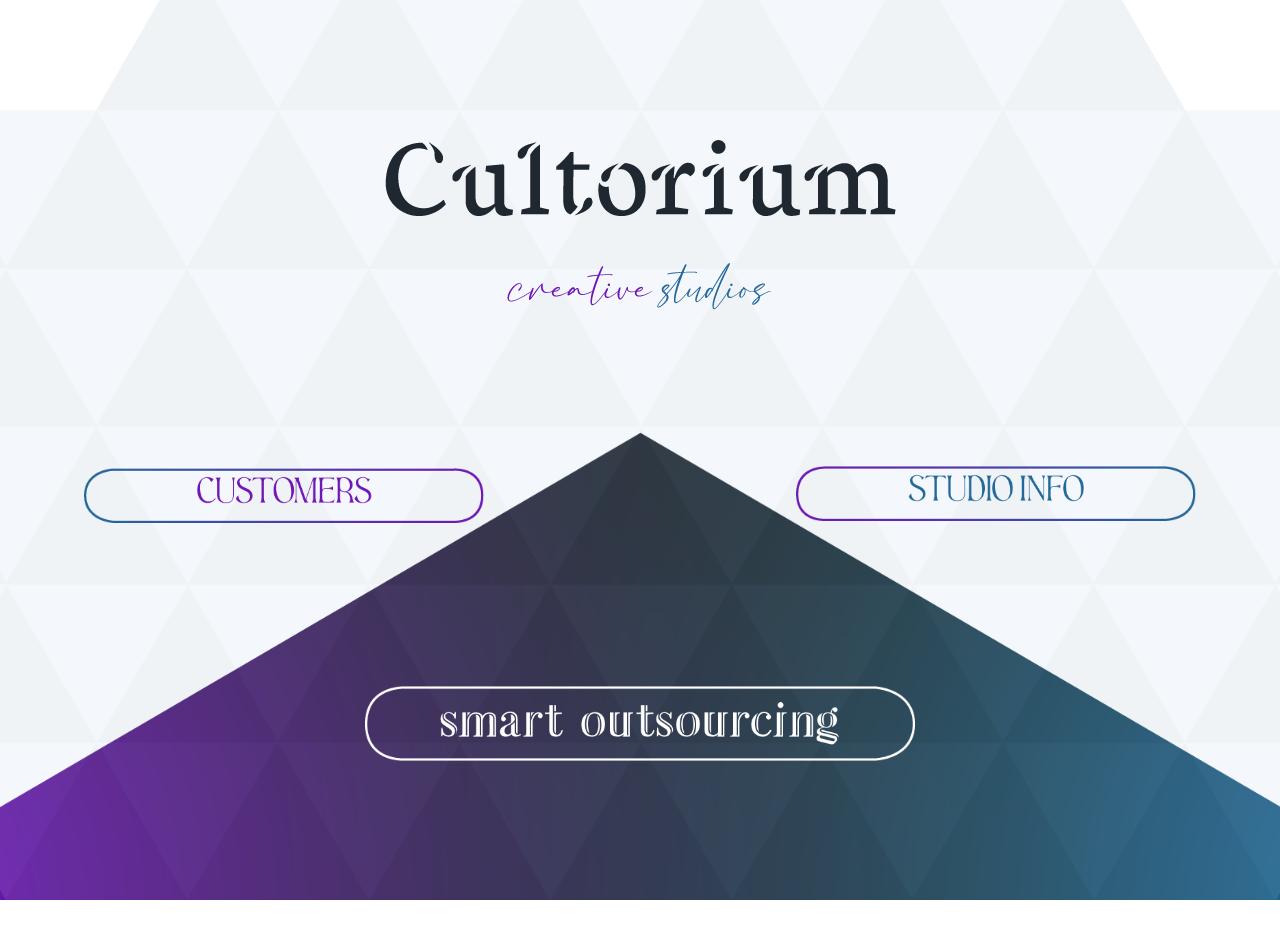
==== index.html @ 23f78319 "Rename cultorium.html to index.html" ====
<!DOCTYPE html>
<html lang="en">
<head>
    <meta charset="UTF-8">
    <link rel="shortcut icon" href="nopal_cir.ico">
    <meta name="viewport" content="width=device-width, initial-scale=1.0">
    <link rel="stylesheet" href="styles.css">
    <title>Cultorium Home</title>
</head>
<body>

    <div class="separacion">
        <button class="logo">
            <a href="">
            <img src="1x/Recurso_8.png" alt="cultorium">
            <img src="1x/Recurso_6.png" alt="creativestudios">
            </a>
        </button>
    </div>

<div class="buttons_two">

    <button class="customers">
        <a href="customers.html">
        <img src="1x/Recurso_3.png" alt="Customers">
        </a>
    </button>
    <a href="studio_info.html">
    <button class="studio_info">
        <img src="1x/Recurso_1.png" alt="studio_info">
    </button>
    </a>
</div>

    <div class="button_one">
        <a href="smart_outsourcing.html">
    <button class="smart">
        <img src="1x/Recurso_5.png" alt="home">
    </button>
        </a>
    </div>

    <script src="script.js"></script>
</body>
</html>
---- styles.css ----
body {
    background-image: url("1x/backgound_12.png");
    background-position: top;
    background-repeat: no-repeat;
    background-attachment: fixed;
    background-size: cover;
} 

.separacion {
    display: flex;
    justify-content: center; /* centra horizontal */
    align-items: center;     /* centra vertical si quieres */
    margin: 125px 0;
    background-color: transparent;
}

.logo {
    background-color: transparent;
    border: 0cap;
    text-align: center;
    background-position: center;
    cursor: pointer;
    display: inline-block;
    justify-content: center;
    align-items: center;
}

.separacion2 {
    background-color: transparent;
    font-size: 175px;
    color: transparent;
}

.buttons_two {
    display: flex;
    justify-content: center;
    align-items: center;
    gap: 300px;
    background-position: center;
    text-align: center;
    background-color: transparent;   
}

@media (max-width: 768px) {
    .buttons_two {
        flex-direction: column; /* se apilan verticalmente */
        gap: 20px;              /* separación entre ellos */
    }
}


.buttons_two img {
    width: 400px;   /* controlas el tamaño de la imagen */
    height: auto;   /* mantiene proporción */
    display: block;
    margin: 0 auto;
}

.customers {
    background-image: url("1x/Recurso_2.png");
    background-size: 85%;
    background-repeat: no-repeat;
    background-color: transparent;
    background-position: center;
    cursor: pointer;
    border-style: none;
}

.button_one {
    text-align: center;
    margin: 160px 0;
}
.button_one img {
    width: 550px;   /* controlas el tamaño de la imagen */
    height: auto;   /* mantiene proporción */
    display: block;
    margin: 0 auto;
}
.smart {
    background-image: url("1x/Recurso_7.png");
    background-size: 85%;
    background-repeat: no-repeat;
    background-color: transparent;
    background-position: center;
    cursor: pointer;
    border-style: none;
}

.sepa {
    background-color: transparent;
    background-repeat: no-repeat;

}

.studio_info {
    background-image: url("1x/Recurso_4.png");
    background-size: 85%;
    background-repeat: no-repeat;
    background-color: transparent;
    background-position: center;
    cursor: pointer;
    border-style: none;
}
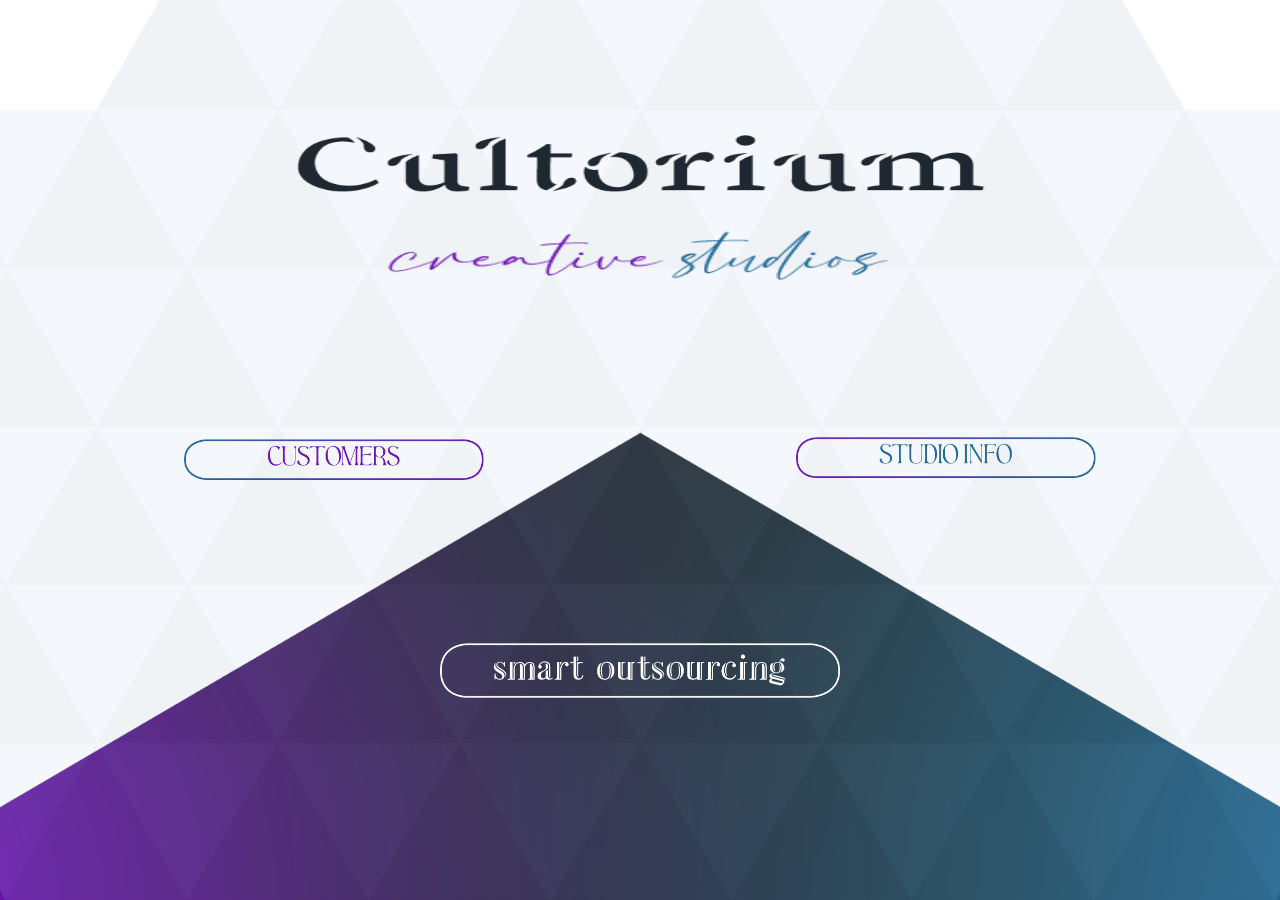
==== commit b21bee37: "reparacion de index para pantallas pequeñas y reescalado de cultorium y botones, se agrego .ico de c" ====
--- a/index.html
+++ b/index.html
@@ -2,18 +2,17 @@
 <html lang="en">
 <head>
     <meta charset="UTF-8">
-    <link rel="shortcut icon" href="nopal_cir.ico">
+    <link rel="shortcut icon" href="Asset_cul.ico">
     <meta name="viewport" content="width=device-width, initial-scale=1.0">
     <link rel="stylesheet" href="styles.css">
     <title>Cultorium Home</title>
 </head>
 <body>
-
     <div class="separacion">
-        <button class="logo">
+        <button class="logo" style="background-color: aquamarine;">
             <a href="">
-            <img src="1x/Recurso_8.png" alt="cultorium">
-            <img src="1x/Recurso_6.png" alt="creativestudios">
+                <img src="1x/Recurso_8.png" alt="cultorium" style="width: 100%; height: 90px;">
+                <img src="1x/Recurso_6.png" alt="creativestudios" style="width: 80%; height: 90px;">
             </a>
         </button>
     </div>
@@ -22,21 +21,21 @@
 
     <button class="customers">
         <a href="customers.html">
-        <img src="1x/Recurso_3.png" alt="Customers">
+            <img src="1x/Recurso_3.png" alt="Customers" style="width: 300px; height: auto;">
         </a>
     </button>
     <a href="studio_info.html">
-    <button class="studio_info">
-        <img src="1x/Recurso_1.png" alt="studio_info">
-    </button>
+        <button class="studio_info">
+            <img src="1x/Recurso_1.png" alt="studio_info" style="width: 300px; height: auto;">
+        </button>
     </a>
 </div>
 
     <div class="button_one">
         <a href="smart_outsourcing.html">
-    <button class="smart">
-        <img src="1x/Recurso_5.png" alt="home">
-    </button>
+            <button class="smart">
+                <img src="1x/Recurso_5.png" alt="home" style="width: 400px; height: auto;">
+            </button>
         </a>
     </div>
 
--- a/styles.css
+++ b/styles.css
@@ -1,13 +1,13 @@
 body {
     background-image: url("1x/backgound_12.png");
-    background-position: top;
+    background-position: center;
     background-repeat: no-repeat;
     background-attachment: fixed;
-    background-size: cover;
+    background-size: 1600px;
 } 
 
 .separacion {
-    display: flex;
+    display:grid;
     justify-content: center; /* centra horizontal */
     align-items: center;     /* centra vertical si quieres */
     margin: 125px 0;
@@ -20,9 +20,11 @@
     text-align: center;
     background-position: center;
     cursor: pointer;
-    display: inline-block;
+    display: contents;
     justify-content: center;
     align-items: center;
+    height: auto;
+    width: 650px;
 }
 
 .separacion2 {
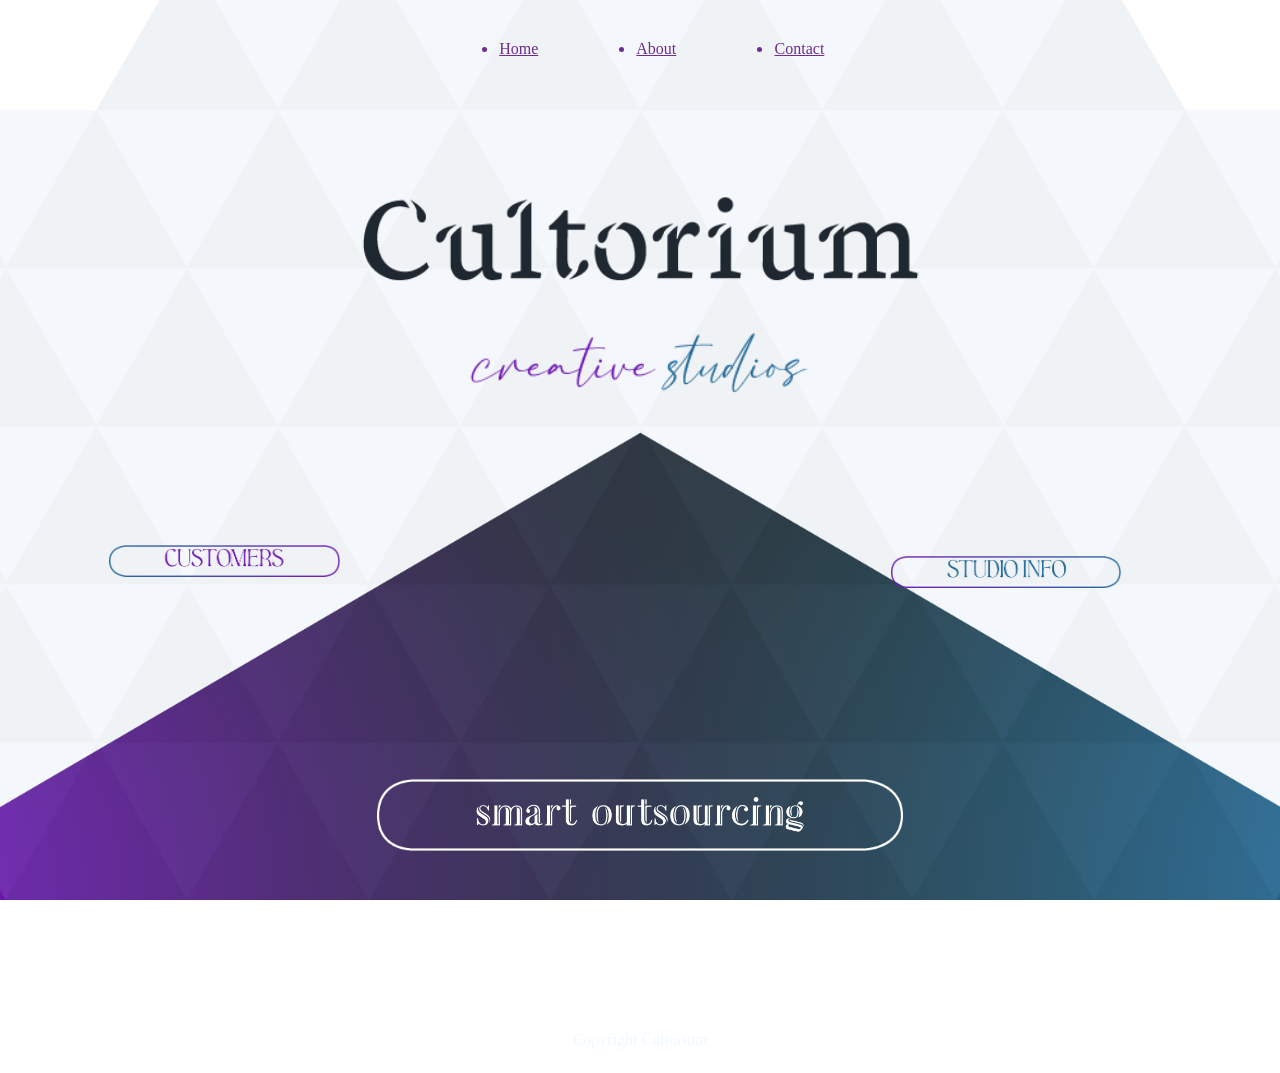
==== commit a99d2e7d: "Pagina base al 90% [Static page for Cultorium] v0.0.1" ====
--- a/index.html
+++ b/index.html
@@ -6,39 +6,60 @@
     <meta name="viewport" content="width=device-width, initial-scale=1.0">
     <link rel="stylesheet" href="styles.css">
     <title>Cultorium Home</title>
+        <!--Open Graph Protocol-->
+        <meta property="og:title" content="Cultorium Creative Studios"/>
+        <meta property="og:type" content="website"/>
+        <meta property="og:url" content="https://cultorium.com/"/>
+        <meta property="og:imge" content="falta"/>
+        <!--3 nuevas integraciones metadatos-->
+        <meta property="og:description" content="This page is created for Cultorium_studios whit client and company´s for guide at the user for a new experience"/>
+        <meta property="og:locale" content="es_mx"/>
+        <meta property="og:site_name" content="Cultorium Creative Studios"/>
 </head>
 <body>
-    <div class="separacion">
-        <button class="logo" style="background-color: aquamarine;">
-            <a href="">
-                <img src="1x/Recurso_8.png" alt="cultorium" style="width: 100%; height: 90px;">
-                <img src="1x/Recurso_6.png" alt="creativestudios" style="width: 80%; height: 90px;">
+    <header>
+        <nav>
+            <ul>
+                <li class="secciones s1"><a href="index.html">Home</a></li>
+                <li class="secciones s2"><a href="#about">About</a></li>
+                <li class="secciones s3"><a href="contact_info.html">Contact</a></li>
+            </ul>
+        </nav>
+    </header>
+    <main>
+        <div class="separacion">
+            <button class="logo" style="background-color: aquamarine;">
+                <a href="" onclick="handleClick2()">
+                    <img src="1x/Recurso_8.png" alt="cultorium" style="width: 75%; height: auto;">
+                    <img src="1x/Recurso_6.png" alt="creativestudios" style="width: 50%; height: auto;">
+                </a>
+            </button>
+        </div>
+        <div class="buttons_two">
+            <button class="customers">
+                <a href="customers.html">
+                    <img src="1x/Recurso_3.png" alt="Customers" style="width: 55%; height: auto;">
+                </a>
+            </button>
+            <a href="studio_info.html">
+                <button class="studio_info">
+                    <img src="1x/Recurso_1.png" alt="studio_info" style="width: 55%; height: auto;">
+                </button>
             </a>
-        </button>
-    </div>
-
-<div class="buttons_two">
-
-    <button class="customers">
-        <a href="customers.html">
-            <img src="1x/Recurso_3.png" alt="Customers" style="width: 300px; height: auto;">
-        </a>
-    </button>
-    <a href="studio_info.html">
-        <button class="studio_info">
-            <img src="1x/Recurso_1.png" alt="studio_info" style="width: 300px; height: auto;">
-        </button>
-    </a>
-</div>
-
-    <div class="button_one">
-        <a href="smart_outsourcing.html">
-            <button class="smart">
-                <img src="1x/Recurso_5.png" alt="home" style="width: 400px; height: auto;">
-            </button>
-        </a>
-    </div>
-
+        </div>
+        <div class="button_one">
+            <a href="smart_outsourcing.html">
+                <button class="smart">
+                    <img src="1x/Recurso_5.png" alt="home" style="width: 75%; height: auto;">
+                </button>
+            </a>
+        </div>
+    </main>
+    <footer>
+        <div>
+            <p style="color: aliceblue;">Copyright Cultorium</p>
+        </div>
+    </footer>
     <script src="script.js"></script>
 </body>
 </html>
--- a/styles.css
+++ b/styles.css
@@ -5,12 +5,28 @@
     background-attachment: fixed;
     background-size: 1600px;
 } 
+div {
+    align-items: center;
+    display: flex;
+    justify-content: center;
+}
+
+ul {
+    align-items: center;
+    display: flex;
+    justify-content: center;
+}
+.secciones, a {
+  margin: 2% 4% 0% 4%;
+  color: rgb(109, 44, 146);
+}
+
 
 .separacion {
     display:grid;
     justify-content: center; /* centra horizontal */
     align-items: center;     /* centra vertical si quieres */
-    margin: 125px 0;
+    margin: 100px 0;
     background-color: transparent;
 }
 
@@ -60,7 +76,7 @@
 
 .customers {
     background-image: url("1x/Recurso_2.png");
-    background-size: 85%;
+    background-size: 55%;
     background-repeat: no-repeat;
     background-color: transparent;
     background-position: center;
@@ -80,7 +96,7 @@
 }
 .smart {
     background-image: url("1x/Recurso_7.png");
-    background-size: 85%;
+    background-size: 55%;
     background-repeat: no-repeat;
     background-color: transparent;
     background-position: center;
@@ -96,7 +112,7 @@
 
 .studio_info {
     background-image: url("1x/Recurso_4.png");
-    background-size: 85%;
+    background-size: 55%;
     background-repeat: no-repeat;
     background-color: transparent;
     background-position: center;
@@ -104,3 +120,113 @@
     border-style: none;
 }
 
+/*Studio Info*/
+
+.projects {
+    background-image: url("x4/Recurso_12.png");
+    background-position:center;
+    background-repeat: no-repeat;
+    background-size: 260px;
+    display: flex;
+    height: 50px;
+    background-color: transparent;
+    border: 0px;
+    margin: 0px 70px;
+}
+
+.contact_info {
+    background-image: url("x4/Recurso_13.png");
+    background-position: center;
+    background-repeat: no-repeat;
+    background-size: 260px;
+    display: flex;
+    height: 50px;
+    background-color: transparent;
+    border: 0px;
+    margin: 0px 70px;
+}
+
+.movil {
+    background-position: center;
+    background-repeat: no-repeat;
+    background-size: 260px;
+    display: flex;
+    height: 50px;
+    background-color: transparent;
+    border: 0px;
+    margin: 0px 70px;
+}
+
+.back {
+    display: flex;
+    justify-content: center;
+    align-items: center;
+    padding-top: 300px;
+}
+
+@media (max-width: 1080px) {
+    .buttons4 {
+        display: flex;
+        flex-direction: column;
+        gap: 40px;
+        top: -100%;          
+    }
+}
+@media (max-width: 740px) {
+    .buttons4 {
+        gap: 80px;
+        top: -200%;
+        height: 100px;          
+    }
+}
+ 
+.projects_2 {
+    display: flex;
+    border: 0%;
+    margin: 50px 70px; 
+}
+@media (max-width: 1080px) {
+    .projects_2 {
+        align-items: center;
+        display: block;
+        justify-content: center;     
+    }
+}
+
+
+.programming img,
+    .photograph img,
+        .events img {
+            background-size: cover;
+            border-radius: 6% 6% 20% 20%; 
+            margin: 10px;
+}
+.programming img {
+    background-image: url(codigo_fond.jpg);
+}
+.photograph img {
+    background-image: url(photo_fond.jpg);
+}
+.events img {
+    background-image: url(4.jpg);
+    background-position: center;
+}
+
+a .redes {
+    color: aliceblue;
+    background-color: rgb(111, 48, 153);
+    padding: 10px 30px 10px 30px;
+    border-radius: 10px;
+    text-align: center;
+}
+
+a .proyectos {
+    color: aliceblue;
+    background-color: rgb(34, 131, 155);
+    padding: 10px;
+    border-radius: 10px;
+    text-align: center;
+}
+.service {
+    margin: 0% 10% 5% 10%;
+}
